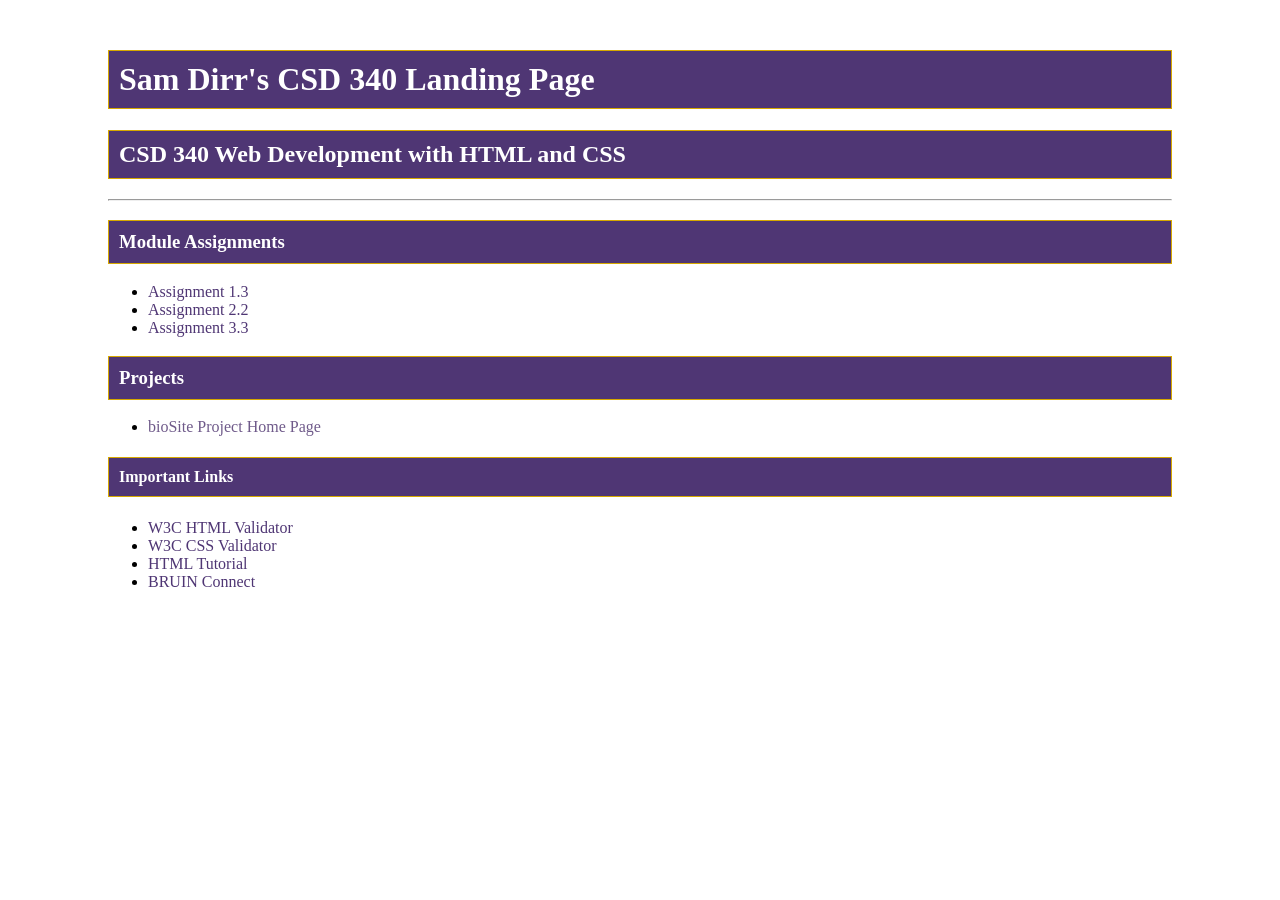
==== index.html @ 55c30f98 "Complete Assignment 3.2 GitHub Pages landing page" ====
<!DOCTYPE html>
<html lang="en">
<head>
    <!--
        Sam Dirr
        Assignment 3.2 - GitHub Pages
        June 14, 2026
    -->
    <meta charset="UTF-8">
    <meta name="viewport" content="width=device-width, initial-scale=1.0">
    <link rel="stylesheet" href="site.css">
    <title>Sam Dirr's CSD 340 Landing Page</title>
</head>
<body>
    <div id="container">
        <h1>Sam Dirr's CSD 340 Landing Page</h1>
        <h2>CSD 340 Web Development with HTML and CSS</h2>

        <hr>
        <h3>Module Assignments</h3>
        <ul>
            <li><a href="module-1/index.html">Assignment 1.3</a></li>
            <li><a href="module-2/Dirr_Mod2_2.html">Assignment 2.2</a></li>
            <li><a href="module-3/Dirr_Mod3_3.html">Assignment 3.3</a></li>
        </ul>
        <h3>Projects</h3>
        <ul>
            <li><a href="">bioSite Project Home Page</a></li>
        </ul>
        <h4>Important Links</h4>
        <ul>
            <li><a href="https://validator.w3.org/">W3C HTML Validator</a></li>
            <li><a href="http://jigsaw.w3.org/css-validator/">W3C CSS Validator</a></li>
            <li><a href="https://www.w3schools.com/html/">HTML Tutorial</a></li>
            <li><a href="https://bruinconnect.bellevue.edu/">BRUIN Connect</a></li>
        </ul>
    </div>
</body>
</html>
---- site.css ----
/*
    Sam Dirr
    Assignment 3.2 - GitHub Pages
    June 14, 2026
*/

#container {
    margin-top: 50px;
    margin-left: 100px;
    margin-right: 100px;
}

h1,
h2,
h3,
h4 {
    background-color: #4f3674;
    color: #ffffff;
    border: 1px solid #d6a800;
    padding: 10px;
}

a {
    color: #4f3674;
    text-decoration: none;
}

a:hover {
    color: #d6a800;
}

a:visited {
    color: #6f5a8a;
}
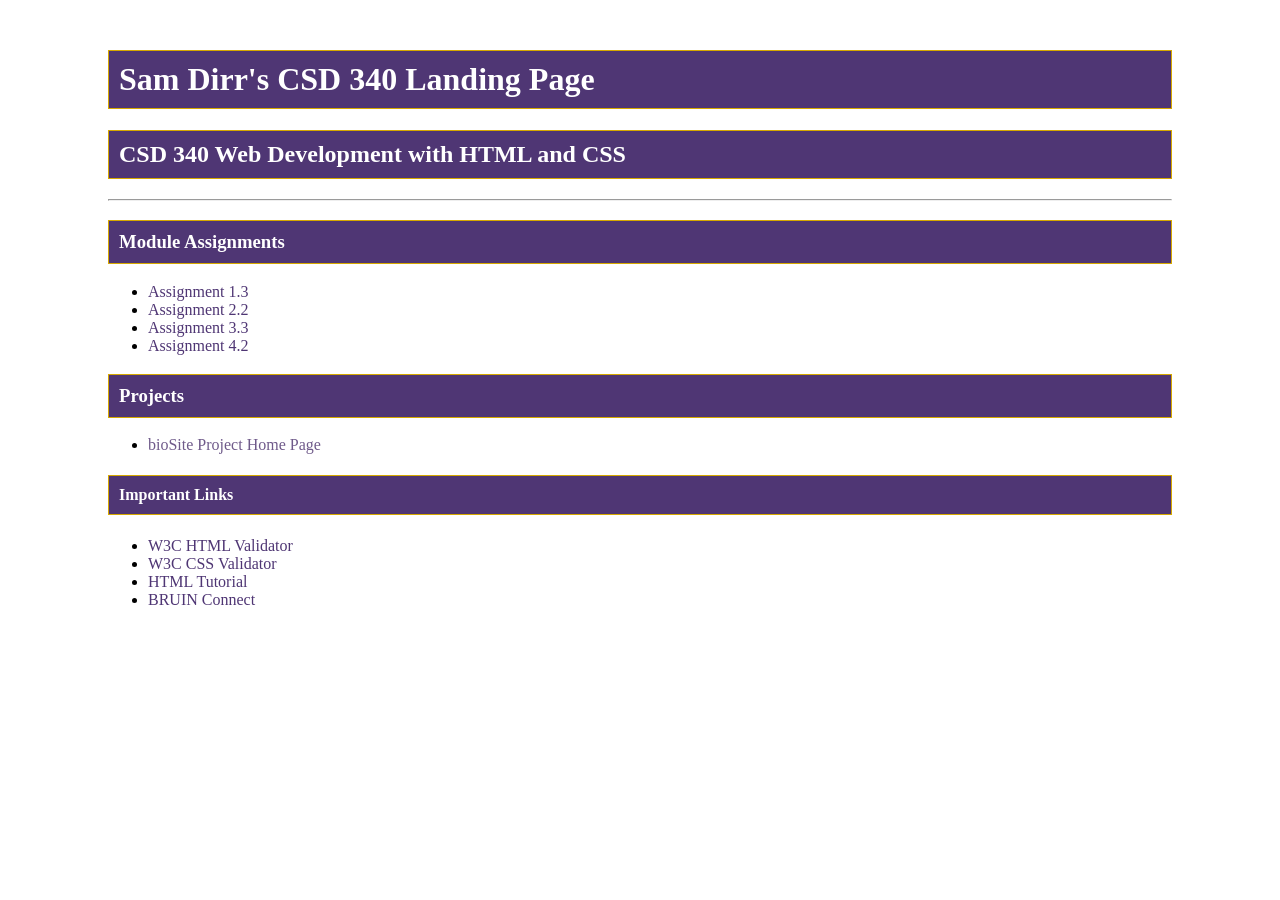
==== commit 66cfb6d1: "Complete Assignment 4.2 image gallery" ====
--- a/index.html
+++ b/index.html
@@ -22,6 +22,7 @@
             <li><a href="module-1/index.html">Assignment 1.3</a></li>
             <li><a href="module-2/Dirr_Mod2_2.html">Assignment 2.2</a></li>
             <li><a href="module-3/Dirr_Mod3_3.html">Assignment 3.3</a></li>
+            <li><a href="module-4/Dirr_Mod4_2.html">Assignment 4.2</a></li>
         </ul>
         <h3>Projects</h3>
         <ul>
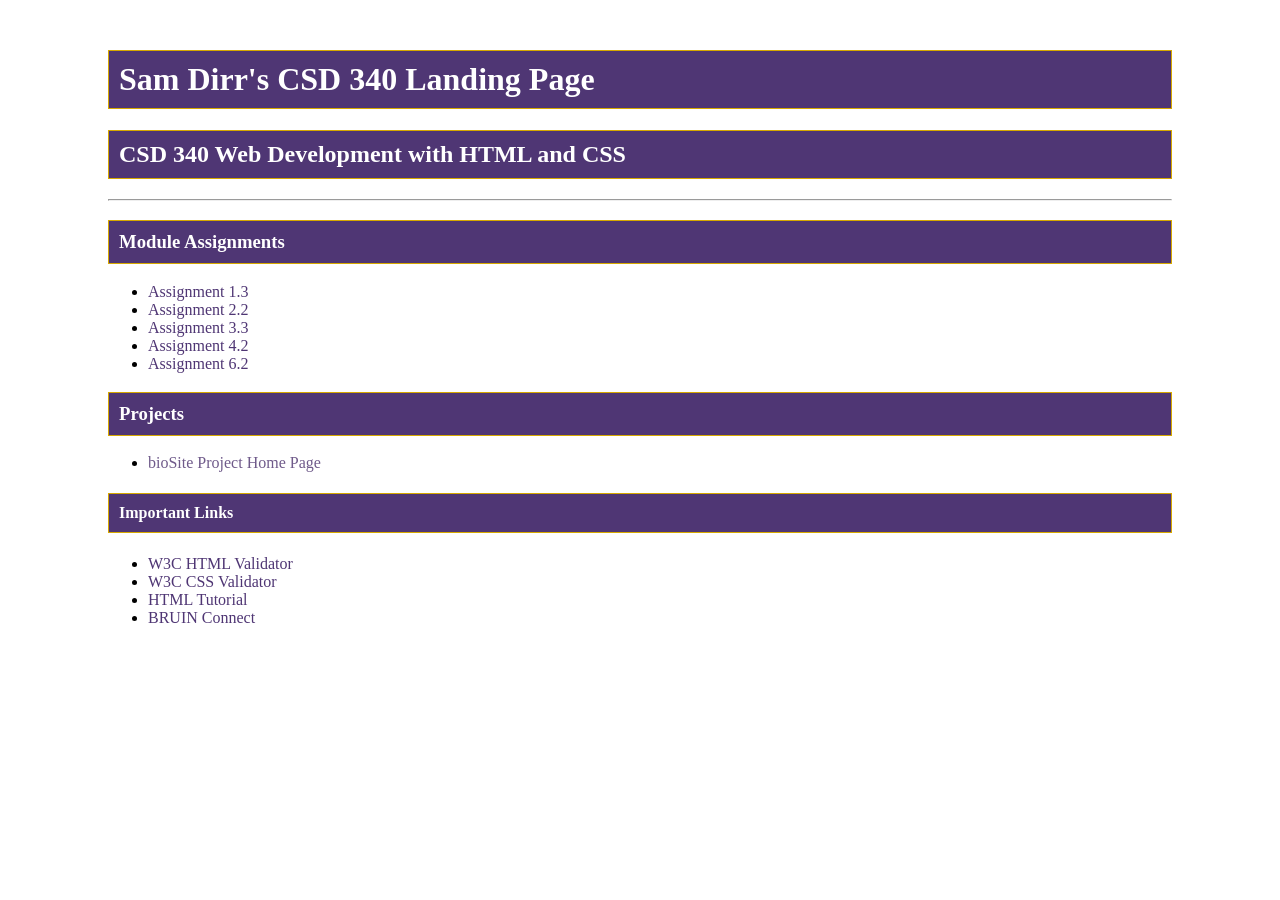
==== commit b88423b6: "Assignment 6.2 webpage layout" ====
--- a/index.html
+++ b/index.html
@@ -23,6 +23,7 @@
             <li><a href="module-2/Dirr_Mod2_2.html">Assignment 2.2</a></li>
             <li><a href="module-3/Dirr_Mod3_3.html">Assignment 3.3</a></li>
             <li><a href="module-4/Dirr_Mod4_2.html">Assignment 4.2</a></li>
+            <li><a href="module-6/Dirr_Mod6_2.html">Assignment 6.2</a></li>
         </ul>
         <h3>Projects</h3>
         <ul>
@@ -37,4 +38,4 @@
         </ul>
     </div>
 </body>
-</html>+</html>
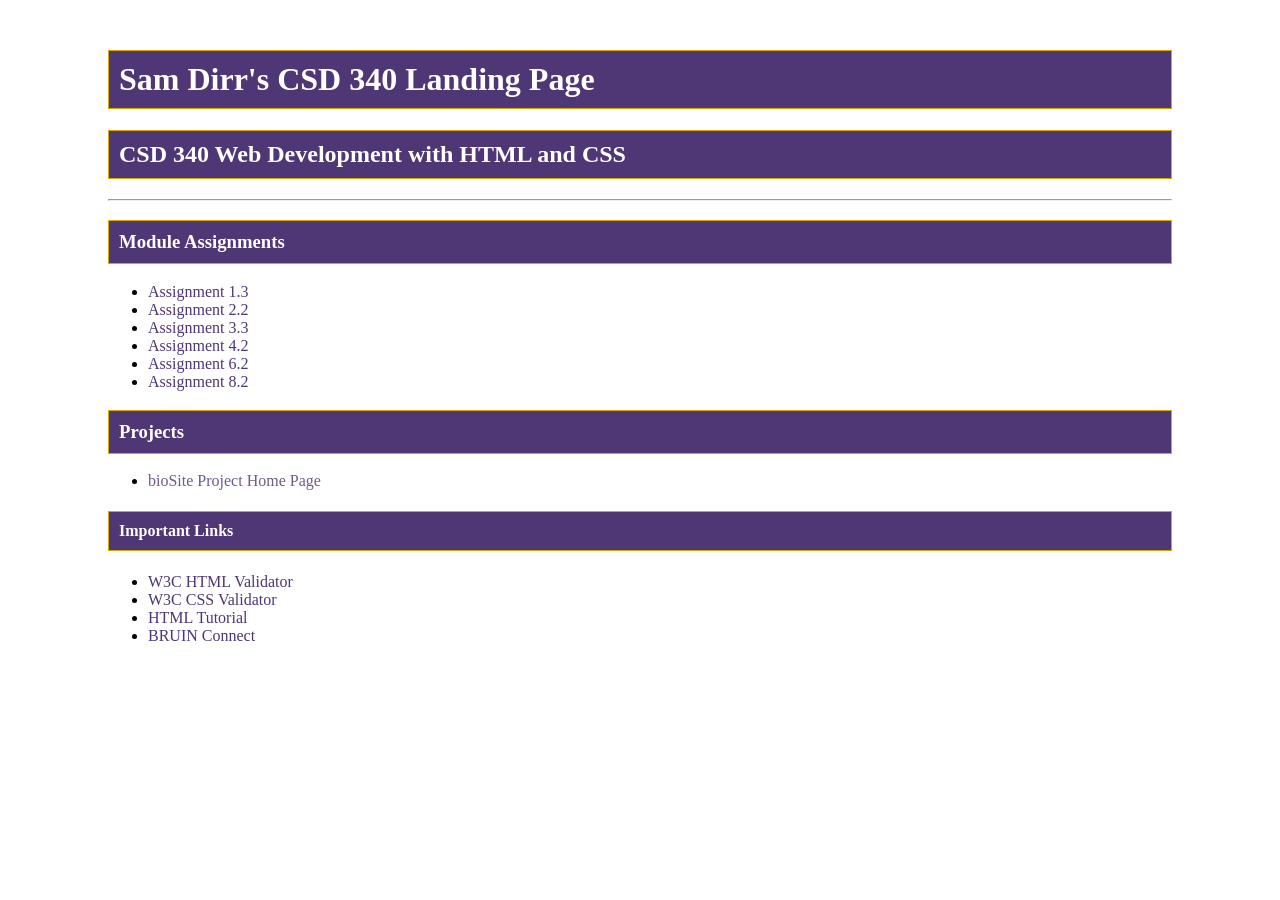
==== commit 67e5216a: "Add module 8.2 table assignment" ====
--- a/index.html
+++ b/index.html
@@ -24,6 +24,7 @@
             <li><a href="module-3/Dirr_Mod3_3.html">Assignment 3.3</a></li>
             <li><a href="module-4/Dirr_Mod4_2.html">Assignment 4.2</a></li>
             <li><a href="module-6/Dirr_Mod6_2.html">Assignment 6.2</a></li>
+            <li><a href="module-8/Dirr_Mod8_2.html">Assignment 8.2</a></li>
         </ul>
         <h3>Projects</h3>
         <ul>
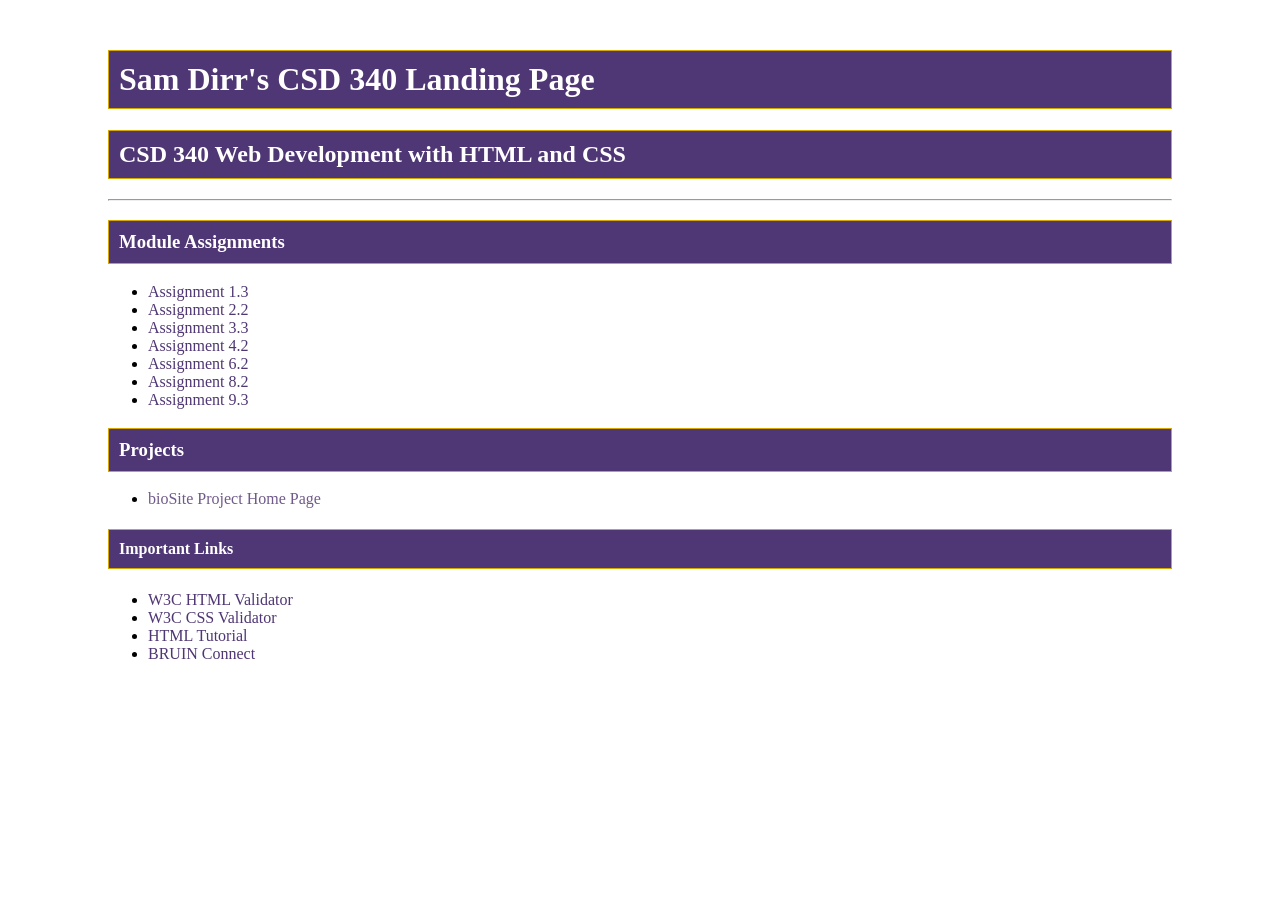
==== commit b47126ea: "Module 9.3" ====
--- a/index.html
+++ b/index.html
@@ -25,6 +25,7 @@
             <li><a href="module-4/Dirr_Mod4_2.html">Assignment 4.2</a></li>
             <li><a href="module-6/Dirr_Mod6_2.html">Assignment 6.2</a></li>
             <li><a href="module-8/Dirr_Mod8_2.html">Assignment 8.2</a></li>
+            <li><a href="module-9/Dirr_Mod9_3.html">Assignment 9.3</a></li>
         </ul>
         <h3>Projects</h3>
         <ul>
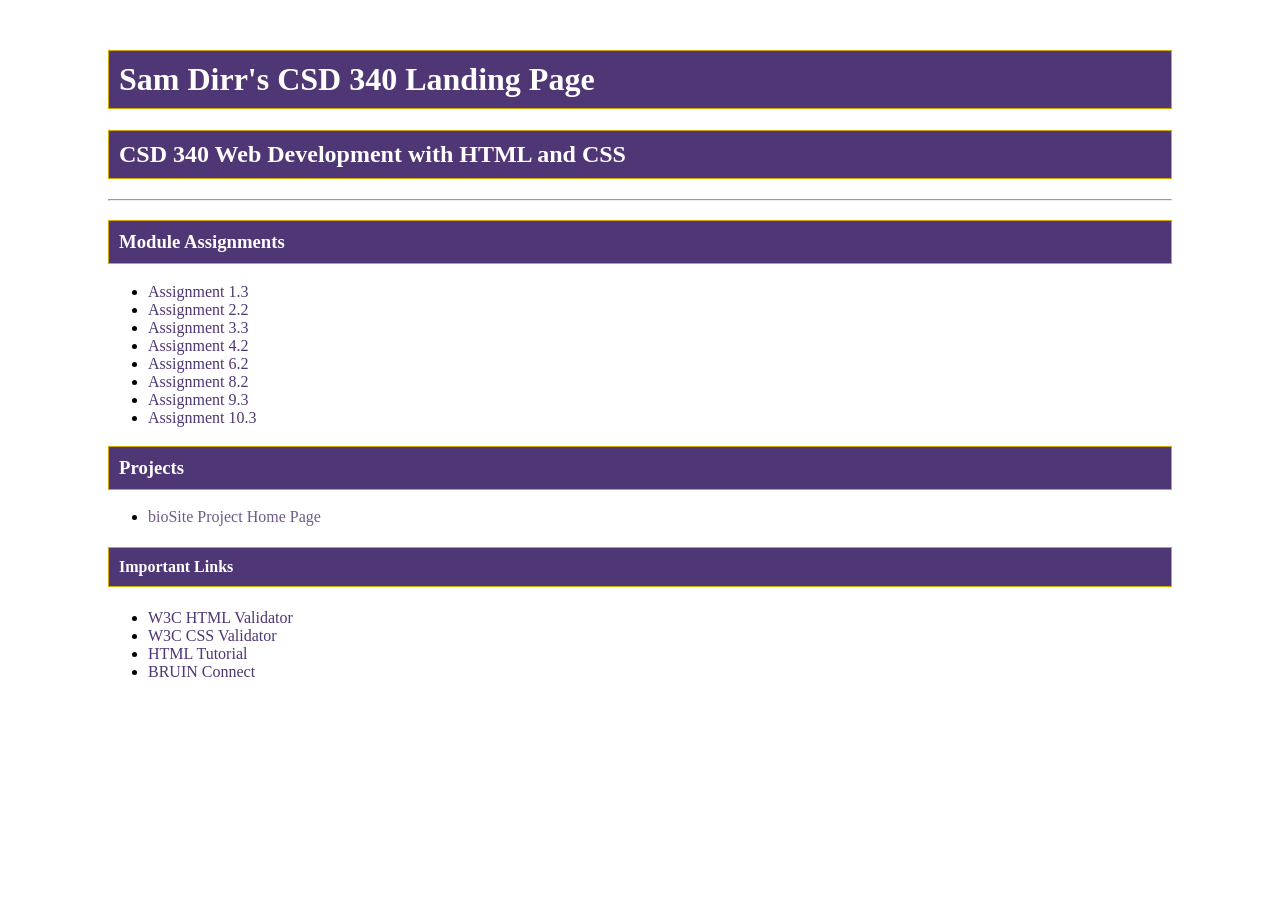
==== commit 4aa3be80: "Complete Module 10.3 Assignment" ====
--- a/index.html
+++ b/index.html
@@ -26,6 +26,7 @@
             <li><a href="module-6/Dirr_Mod6_2.html">Assignment 6.2</a></li>
             <li><a href="module-8/Dirr_Mod8_2.html">Assignment 8.2</a></li>
             <li><a href="module-9/Dirr_Mod9_3.html">Assignment 9.3</a></li>
+            <li><a href="module-10/Dirr_Mod10_3.html">Assignment 10.3</a></li>
         </ul>
         <h3>Projects</h3>
         <ul>
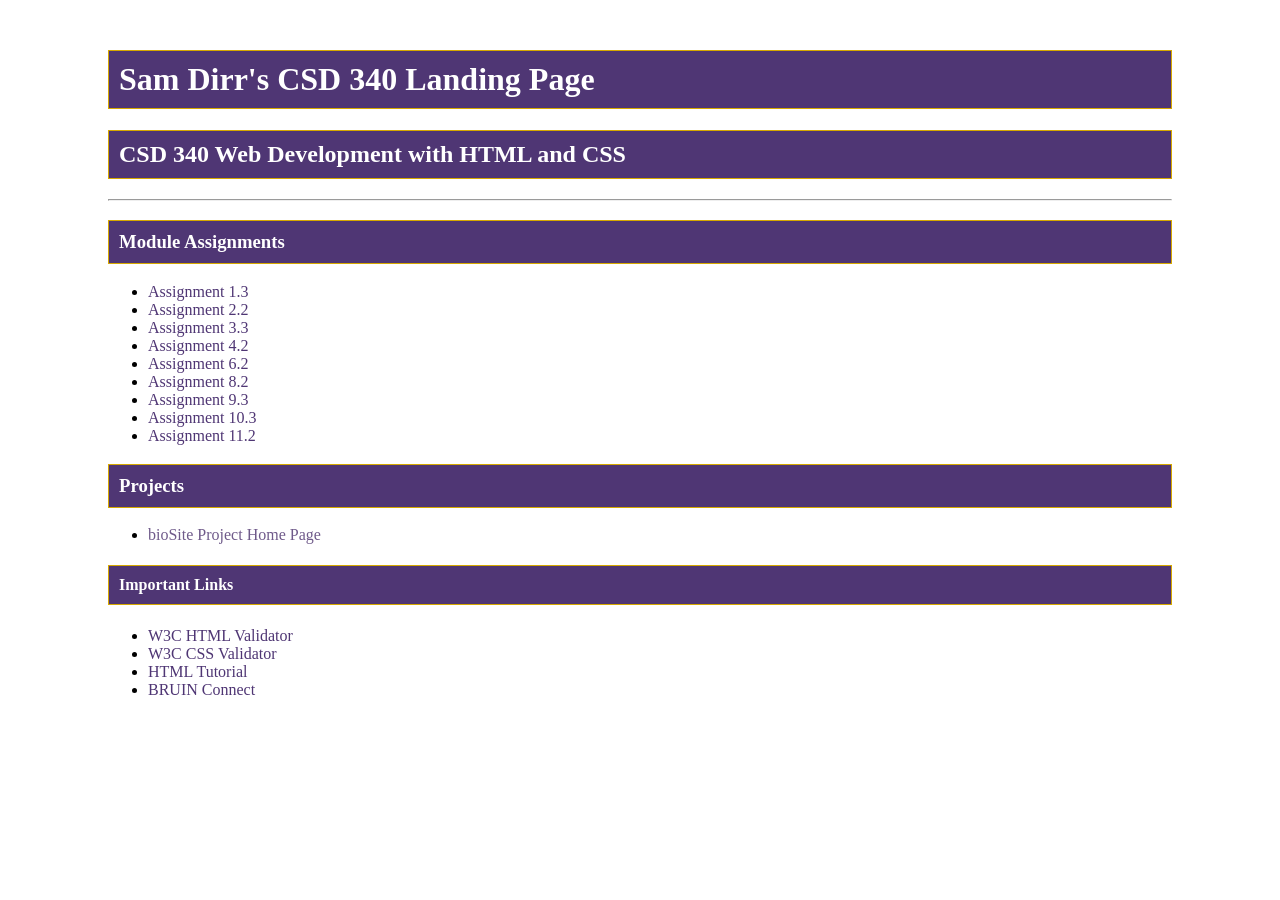
==== commit 4bb661b1: "Complete Module 11.2 Assignment" ====
--- a/index.html
+++ b/index.html
@@ -27,6 +27,7 @@
             <li><a href="module-8/Dirr_Mod8_2.html">Assignment 8.2</a></li>
             <li><a href="module-9/Dirr_Mod9_3.html">Assignment 9.3</a></li>
             <li><a href="module-10/Dirr_Mod10_3.html">Assignment 10.3</a></li>
+            <li><a href="module-11/Dirr_Mod11_2.html">Assignment 11.2</a></li>
         </ul>
         <h3>Projects</h3>
         <ul>
